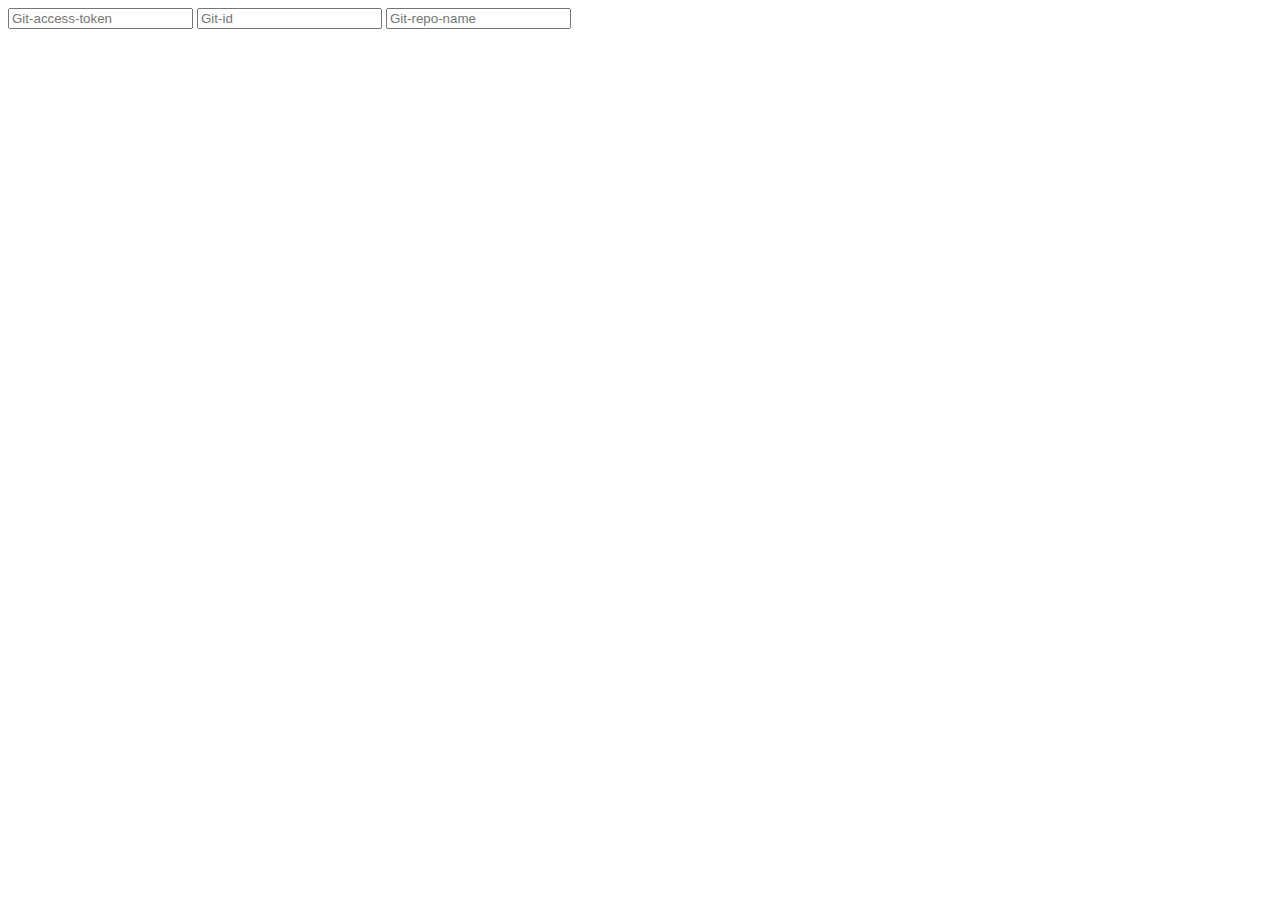
==== config/iparams.html @ 317d0d3a "Git issue converter using freshworks" ====
<html>
<head>
  <title>gittaskintergration</title>
  <link rel='stylesheet' type='text/css' href='https://static.freshdev.io/fdk/2.0/assets/freshdesk.css'>
  <link rel="stylesheet" type="text/css" href="./assets/iparams.css">
  <style>
  /* Put your custom style here */
  </style>
</head>
<body>
<div class='form'>
  <form>
    <input type='text' id="api_key" data-bind="product.api_key" placeholder='Git-access-token' />
    <input type='text' id="git_id" data-bind="product.git_id" placeholder='Git-id' />
    <input type='text' id="git_repo" data-bind="product.git_repo" placeholder='Git-repo-name' />
   
  </form>
</div>
<script src="https://ajax.googleapis.com/ajax/libs/jquery/3.2.0/jquery.min.js"></script>
<script src="{{{appclient}}}"></script>
<script src="./assets/iparams.js"></script>
<script type= "text/javascript">
function getConfigs(configs) {
  //write your code here




};

function validate() {
  let isValid = true;
  //write your code here
  return isValid;
};

function postConfigs() {
  //write your code here
  console.log("hioo");
  let api_value = document.getElementById("api_key").value;
  let id_value = document.getElementById("git_id").value;
  let repo_value = document.getElementById("git_repo").value;
  console.log(api_value);
  

  return {
    api_value,
    id_value,
    repo_value
  };
};
</script>
</body>
</html>
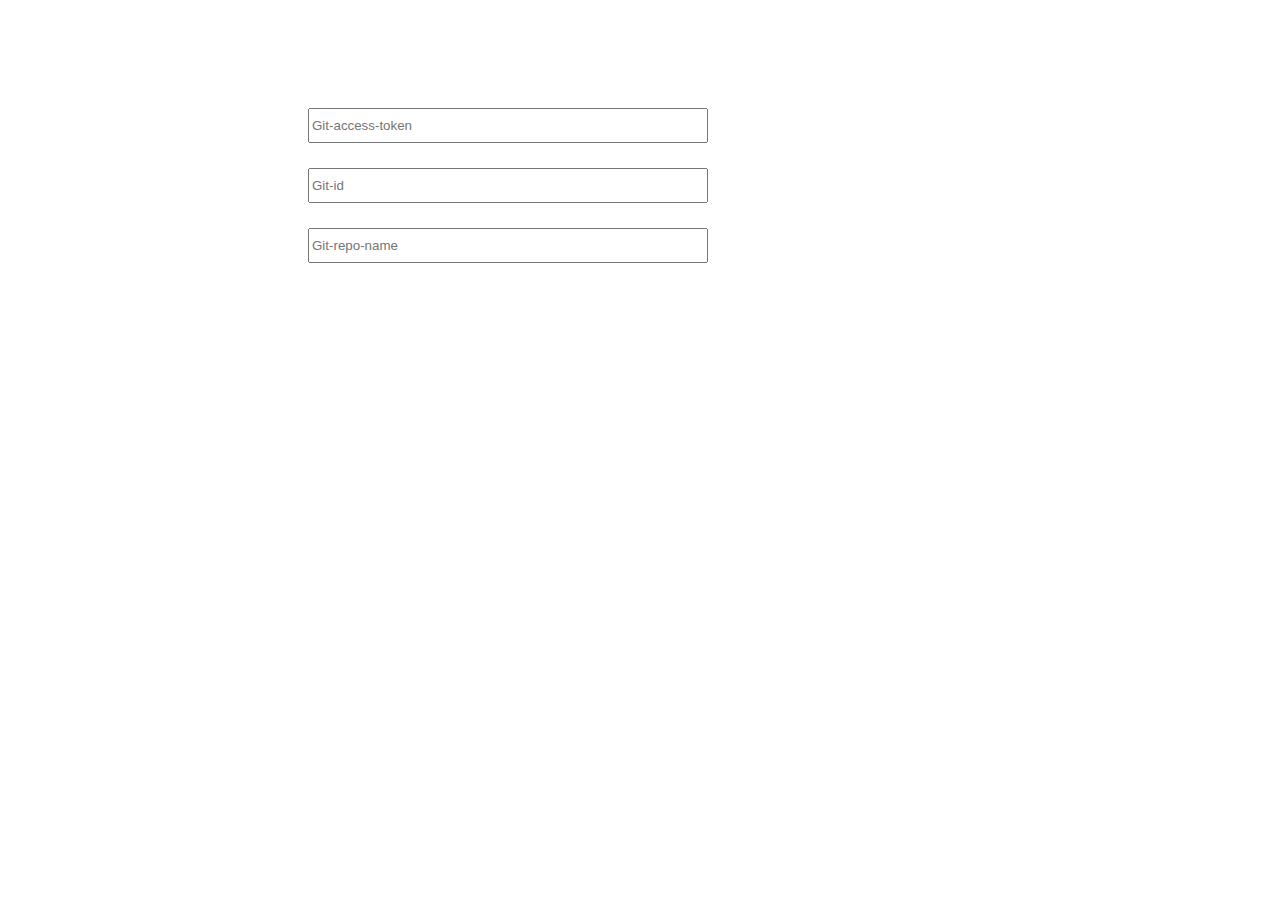
==== commit ccfc90a5: "made changes in style" ====
--- a/config/iparams.html
+++ b/config/iparams.html
@@ -10,7 +10,7 @@
 <body>
 <div class='form'>
   <form>
-    <input type='text' id="api_key" data-bind="product.api_key" placeholder='Git-access-token' />
+    <input type='text' id="api_key" data-bind="product.api_key" placeholder='Git-access-token'/>
     <input type='text' id="git_id" data-bind="product.git_id" placeholder='Git-id' />
     <input type='text' id="git_repo" data-bind="product.git_repo" placeholder='Git-repo-name' />
    
@@ -36,11 +36,11 @@
 
 function postConfigs() {
   //write your code here
-  console.log("hioo");
+  
   let api_value = document.getElementById("api_key").value;
   let id_value = document.getElementById("git_id").value;
   let repo_value = document.getElementById("git_repo").value;
-  console.log(api_value);
+  
   
 
   return {
--- a/config/assets/iparams.css
+++ b/config/assets/iparams.css
@@ -0,0 +1,9 @@
+#api_key,#git_id,#git_repo{
+    position: relative;
+    left: 300px;
+    top: 100px;
+    margin-bottom: 25px;
+    margin-right: 500px;
+    height: 35px;
+    width: 400px;
+}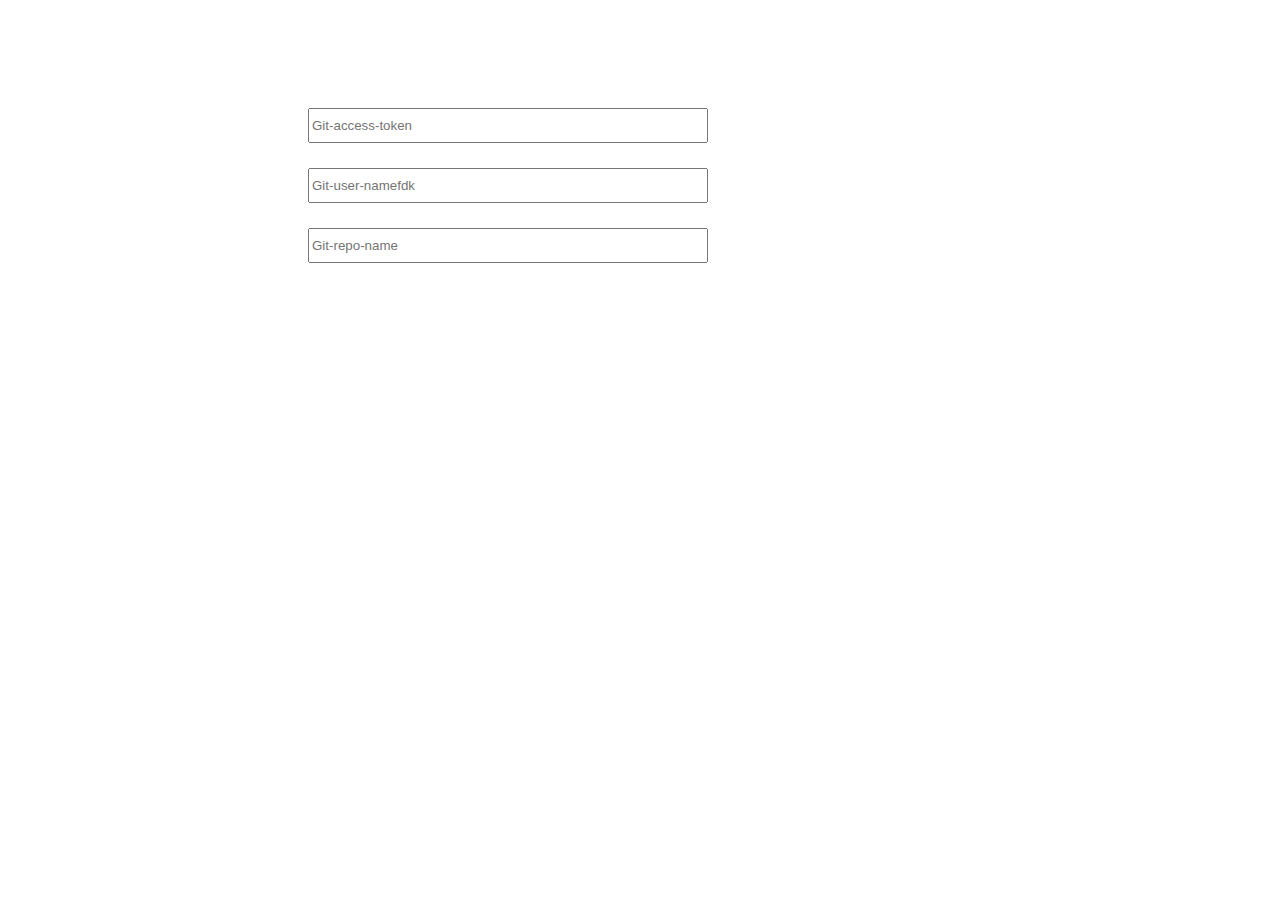
==== commit 81f31d9d: "data bind removed" ====
--- a/config/iparams.html
+++ b/config/iparams.html
@@ -10,9 +10,9 @@
 <body>
 <div class='form'>
   <form>
-    <input type='text' id="api_key" data-bind="product.api_key" placeholder='Git-access-token'/>
-    <input type='text' id="git_id" data-bind="product.git_id" placeholder='Git-id' />
-    <input type='text' id="git_repo" data-bind="product.git_repo" placeholder='Git-repo-name' />
+    <input type='text' id="api_key"  placeholder='Git-access-token'/>
+    <input type='text' id="git_id"  placeholder='Git-user-namefdk ' />
+    <input type='text' id="git_repo"  placeholder='Git-repo-name' />
    
   </form>
 </div>
